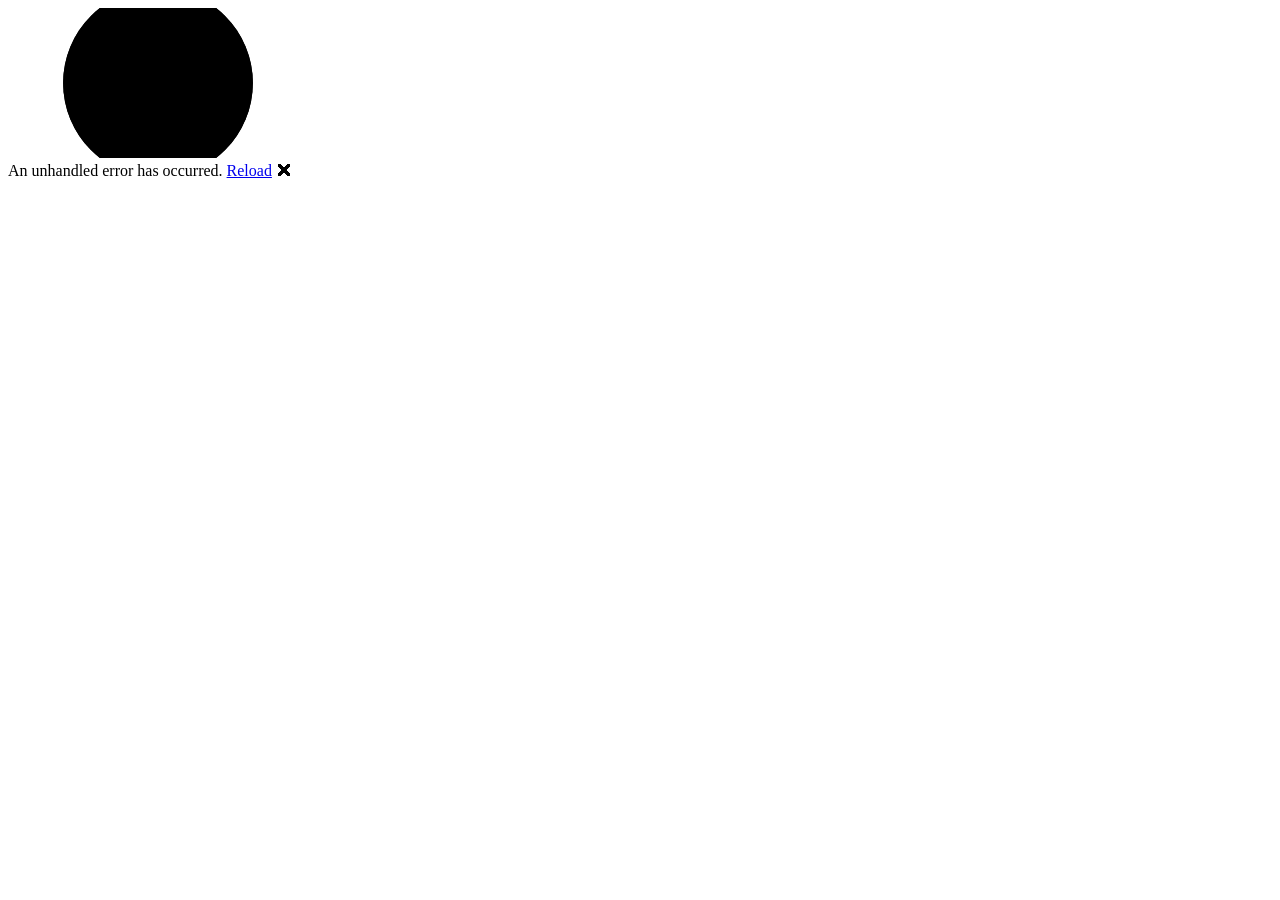
==== Project_Heaven/wwwroot/index.html @ e5f377c8 "Add project files." ====
<!DOCTYPE html>
<html lang="en">

<head>
    <meta charset="utf-8" />
    <meta name="viewport" content="width=device-width, initial-scale=1.0" />
    <title>Project_Heaven</title>
    <base href="/" />
    <link rel="preload" id="webassembly" />
    <link rel="stylesheet" href="css/app.css" />
    <!-- If you add any scoped CSS files, uncomment the following to load them
    <link href="Project_Heaven.styles.css" rel="stylesheet" /> -->
    <script type="importmap"></script>
</head>

<body>
    <div id="app">
        <svg class="loading-progress">
            <circle r="40%" cx="50%" cy="50%" />
            <circle r="40%" cx="50%" cy="50%" />
        </svg>
        <div class="loading-progress-text"></div>
    </div>

    <div id="blazor-error-ui">
        An unhandled error has occurred.
        <a href="." class="reload">Reload</a>
        <span class="dismiss">🗙</span>
    </div>
    <script src="_framework/blazor.webassembly#[.{fingerprint}].js"></script>
</body>

</html>
---- Project_Heaven/wwwroot/css/app.css ----
:root {
    --bg-color: #ffffff;
    --text-color: #1a1a1a;
    --accent-color: #007bff; /* Change this to your brand color */
    --font-main: 'Segoe UI', sans-serif;
}

body {
    background-color: var(--bg-color);
    color: var(--text-color);
    font-family: var(--font-main);
    line-height: 1.6;
    max-width: 800px;
    margin: 0 auto;
    padding: 2rem;
}


.valid.modified:not([type=checkbox]) {
    outline: 1px solid #26b050;
}

.invalid {
    outline: 1px solid red;
}

.validation-message {
    color: red;
}

#blazor-error-ui {
    color-scheme: light only;
    background: lightyellow;
    bottom: 0;
    box-shadow: 0 -1px 2px rgba(0, 0, 0, 0.2);
    box-sizing: border-box;
    display: none;
    left: 0;
    padding: 0.6rem 1.25rem 0.7rem 1.25rem;
    position: fixed;
    width: 100%;
    z-index: 1000;
}

    #blazor-error-ui .dismiss {
        cursor: pointer;
        position: absolute;
        right: 0.75rem;
        top: 0.5rem;
    }

.blazor-error-boundary {
    background: url([data-uri]) no-repeat 1rem/1.8rem, #b32121;
    padding: 1rem 1rem 1rem 3.7rem;
    color: white;
}

    .blazor-error-boundary::after {
        content: "An error has occurred."
    }

.loading-progress {
    position: absolute;
    display: block;
    width: 8rem;
    height: 8rem;
    inset: 20vh 0 auto 0;
    margin: 0 auto 0 auto;
}

    .loading-progress circle {
        fill: none;
        stroke: #e0e0e0;
        stroke-width: 0.6rem;
        transform-origin: 50% 50%;
        transform: rotate(-90deg);
    }

        .loading-progress circle:last-child {
            stroke: #1b6ec2;
            stroke-dasharray: calc(3.141 * var(--blazor-load-percentage, 0%) * 0.8), 500%;
            transition: stroke-dasharray 0.05s ease-in-out;
        }

.loading-progress-text {
    position: absolute;
    text-align: center;
    font-weight: bold;
    inset: calc(20vh + 3.25rem) 0 auto 0.2rem;
}

    .loading-progress-text:after {
        content: var(--blazor-load-percentage-text, "Loading");
    }

code {
    color: #c02d76;
}

.form-floating > .form-control-plaintext::placeholder, .form-floating > .form-control::placeholder {
    color: var(--bs-secondary-color);
    text-align: end;
}

.form-floating > .form-control-plaintext:focus::placeholder, .form-floating > .form-control:focus::placeholder {
    text-align: start;
}


.portfolio-container1 {
    max-width: 900px;
    margin: 0 auto;
    padding: 2rem;
    font-family: sans-serif;
}

.hero {
    text-align: center;
    margin-bottom: 3rem;
}

.timeline {
    position: relative;
    padding: 20px 0;
}

    .timeline::after {
        content: '';
        position: absolute;
        width: 4px;
        background: #e0e0e0;
        top: 0;
        bottom: 0;
        left: 50%;
        margin-left: -2px;
    }

.timeline-item {
    padding: 10px 40px;
    position: relative;
    width: 50%;
    box-sizing: border-box;
    cursor: pointer;
}

    .timeline-item:nth-child(even) {
        left: 50%;
    }

    .timeline-item::after {
        content: '';
        position: absolute;
        width: 16px;
        height: 16px;
        right: -8px;
        background: white;
        border: 3px solid #007bff;
        top: 25px;
        border-radius: 50%;
        z-index: 1;
    }

    .timeline-item:nth-child(even)::after {
        left: -8px;
    }

.timeline-card-content {
    padding: 20px;
    background: white;
    border: 1px solid #ddd;
    border-radius: 8px;
    transition: 0.3s;
    box-shadow: 0 2px 5px rgba(0,0,0,0.1);
}

.timeline-item.active .timeline-card-content {
    border-color: #007bff;
    background: #f0f7ff;
}

.chapter-id {
    font-size: 0.75rem;
    color: #666;
    font-weight: bold;
}

.chapter-details {
    margin-top: 10px;
    padding-top: 10px;
    border-top: 1px dashed #ccc;
}
/* Styling the Profile Container as a distinct "Hero Card" */
.profile-hero {
    background: #ffffff; /* Contrast against the gradient body */
    border-radius: 12px;
    padding: 3rem;
    box-shadow: 0 4px 6px rgba(0, 0, 0, 0.03), 0 1px 3px rgba(0, 0, 0, 0.05);
    margin-bottom: 3rem; /* Creates the separation */
    border: 1px solid rgba(0, 0, 0, 0.05);
}

/* Optional: Subtle inset to make the photo pop */
.profile-image {
    box-shadow: 0 0 0 5px rgba(0, 123, 255, 0.1);
    transition: transform 0.3s ease;
}

    .profile-image:hover {
        transform: scale(1.05);
    }

.profile-container {
    display: flex;
    align-items: center;
    gap: 3rem;
    max-width: 800px;
}

.profile-image {
    width: 150px;
    height: 150px;
    border-radius: 50%; /* Makes it circular */
    object-fit: cover; /* Ensures the photo isn't stretched */
    border: 3px solid #dee2e6;
    flex-shrink: 0;
}

.profile-info h1 {
    margin: 0 0 0.5rem 0;
    font-size: 2.5rem;
    color: #333;
}

.subtitle {
    color: #007bff;
    font-weight: 600;
    margin-bottom: 1rem;
}

.description {
    color: #666;
    line-height: 1.6;
    max-width: 500px;
}

/* Responsive adjustment */
@media (max-width: 600px) {
    .profile-container {
        flex-direction: column;
        text-align: center;
    }
}

@media (max-width: 600px) {
    /* Move the line to the left side */
    .timeline::after {
        left: 31px;
    }

    /* Make items take full width and align to the right of the line */
    .timeline-item {
        width: 100%;
        padding-left: 70px;
        padding-right: 25px;
    }

        /* Reset the alternating positions so everything stays on the left */
        .timeline-item:nth-child(even) {
            left: 0;
        }

            /* Move the dots to the left side to match the line */
            .timeline-item::after,
            .timeline-item:nth-child(even)::after {
                left: 23px;
            }
}


.footer-cta {
    padding: 4rem 2rem;
    background: #f8f9fa;
    text-align: center;
    border-top: 1px solid #e0e0e0;
    margin-top: 4rem;
}

.cta-content {
    max-width: 600px;
    margin: 0 auto;
}

    .cta-content h2 {
        margin-bottom: 1.5rem;
        color: #1a1a1a;
    }

    .cta-content p {
        color: #444;
        line-height: 1.7;
        margin-bottom: 1.5rem;
    }

.cta-actions {
    display: flex;
    gap: 1rem;
    justify-content: center;
    margin-top: 2rem;
}

.hire-btn {
    background: #007bff;
    color: white;
    padding: 12px 30px;
    border: none;
    border-radius: 5px;
    font-weight: bold;
    cursor: pointer;
}

.portfolio-btn {
    background: white;
    border: 1px solid #007bff;
    color: #007bff;
    padding: 12px 30px;
    border-radius: 5px;
    cursor: pointer;
}




/* 1. Subtle Gradient Background */
body {
    background: linear-gradient(135deg, #ffffff 0%, #f4f7f9 100%);
    min-height: 100vh;
}

/* 2. Entrance Animation for the Main Container */
.portfolio-container {
    animation: fadeInUp 0.8s ease-out;
}

@keyframes fadeInUp {
    from {
        opacity: 0;
        transform: translateY(20px);
    }

    to {
        opacity: 1;
        transform: translateY(0);
    }
}

/* 3. Card Elevation & Lift Effect */
.timeline-card-content {
    transition: transform 0.3s ease, box-shadow 0.3s ease;
}

    .timeline-card-content:hover {
        transform: translateY(-5px);
        box-shadow: 0 10px 20px rgba(0,0,0,0.08);
    }

/* 4. Typography Hierarchy Refinement */
h1, h2, h3 {
    letter-spacing: -0.5px;
    color: #1a1a1a;
}

.chapter-id {
    font-weight: 800;
    color: #007bff; /* Accentuating the IDs */
    text-transform: uppercase;
}

/* 5. Pulse Effect on Timeline Dots */
.timeline-item::after {
    transition: background-color 0.3s, transform 0.3s;
}

.timeline-item:hover::after {
    transform: scale(1.3);
    background-color: #007bff;
    border-color: #fff;
}

/* Mobile Polish: Ensure pulse effect doesn't break on small screens */
@media (max-width: 600px) {
    .timeline-item:hover::after {
        transform: scale(1.1);
    }
}
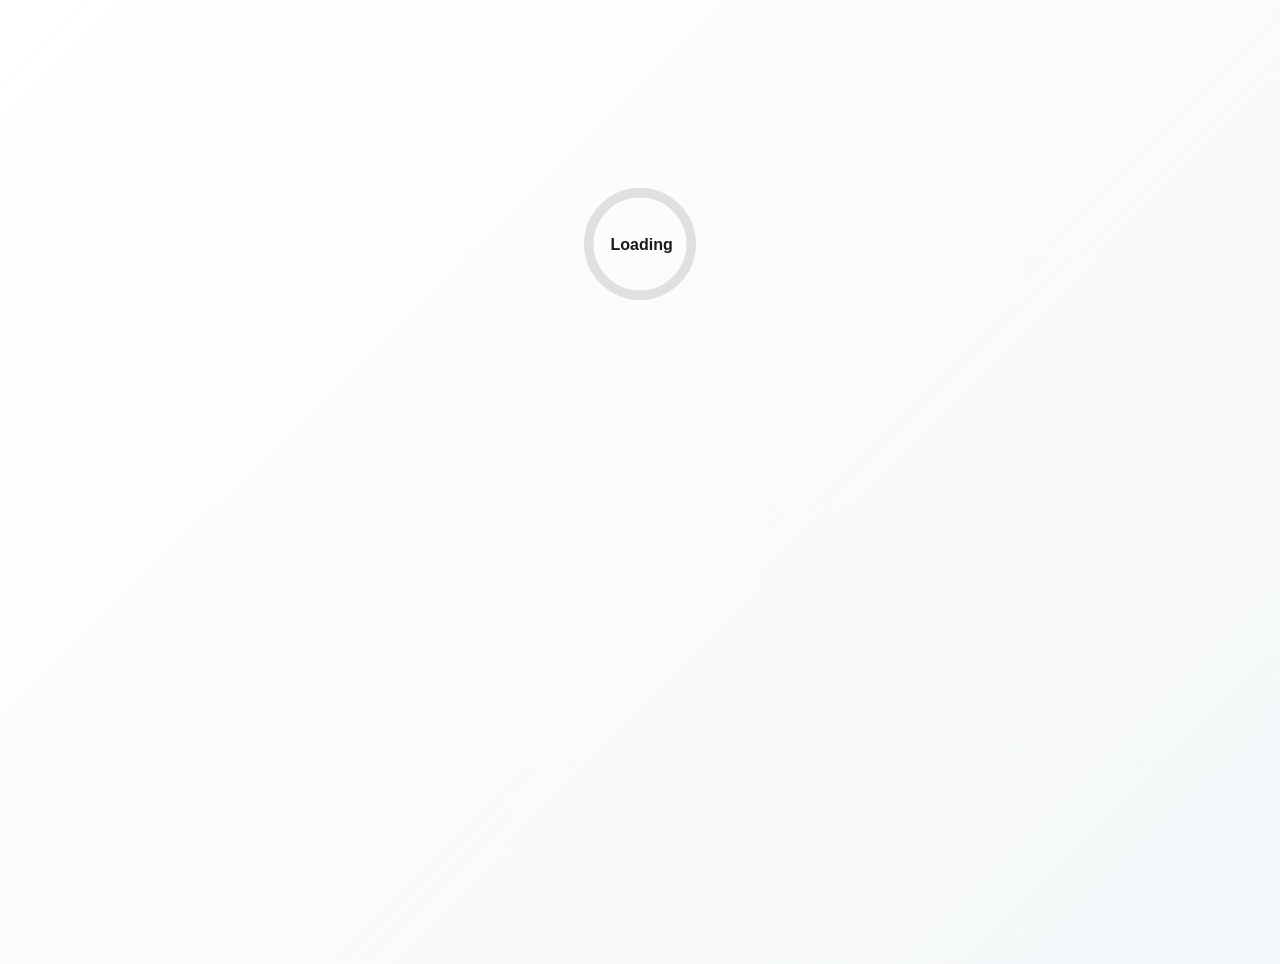
==== commit 6482facb: "changed root in index" ====
--- a/Project_Heaven/wwwroot/index.html
+++ b/Project_Heaven/wwwroot/index.html
@@ -6,7 +6,7 @@
     <meta name="viewport" content="width=device-width, initial-scale=1.0" />
     <title>Project_Heaven</title>
     <base href="/" />
-    <link rel="preload" id="webassembly" />
+    <!--<link rel="preload" id="webassembly" />-->
     <link rel="stylesheet" href="css/app.css" />
     <!-- If you add any scoped CSS files, uncomment the following to load them
     <link href="Project_Heaven.styles.css" rel="stylesheet" /> -->
